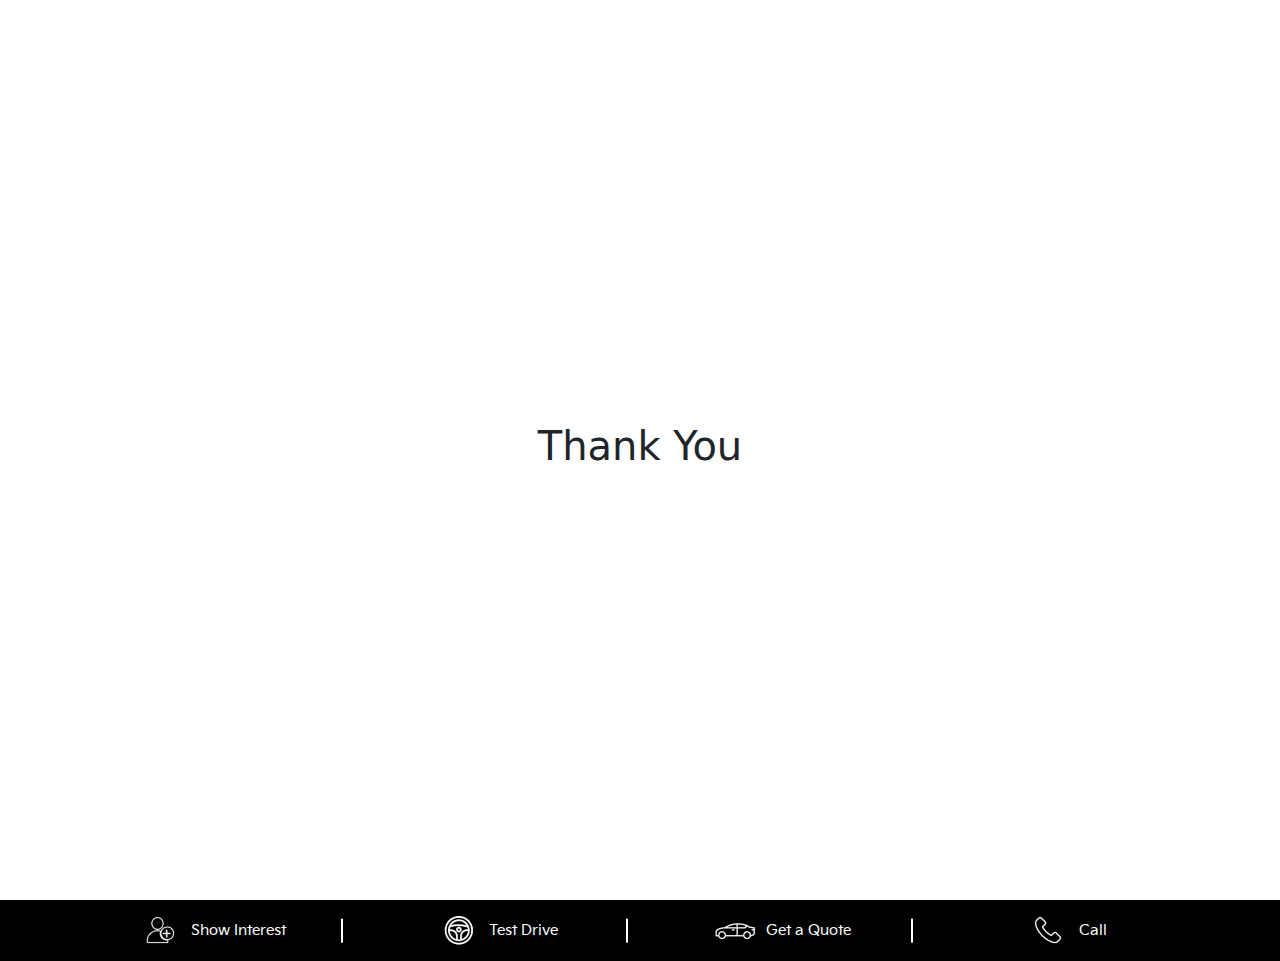
==== thank-you.html @ 3e10b6ca "first" ====
<!doctype html>
<html lang="en">

<head>
    <meta charset="utf-8">
    <meta name="viewport" content="width=device-width, initial-scale=1">
    <title>KIA</title>
    <link href="https://cdn.jsdelivr.net/npm/bootstrap@5.3.3/dist/css/bootstrap.min.css" rel="stylesheet"
        integrity="sha384-QWTKZyjpPEjISv5WaRU9OFeRpok6YctnYmDr5pNlyT2bRjXh0JMhjY6hW+ALEwIH" crossorigin="anonymous">
    <link rel="stylesheet" href="https://cdn.jsdelivr.net/npm/swiper@11/swiper-bundle.min.css" />
    <link rel="stylesheet" href="assets/css/style.css">
    <link rel="stylesheet" href="assets/css/responsive.css">
</head>

<body>

    <div class="header">
        <nav class="navbar navbar-expand-lg">
            <div class="container">
                <a class="navbar-brand" href="#">
                    <img src="assets/images/logo.png" alt="">
                </a>
                <button class="navbar-toggler" type="button" data-bs-toggle="collapse"
                    data-bs-target="#navbarSupportedContent" aria-controls="navbarSupportedContent"
                    aria-expanded="false" aria-label="Toggle navigation">
                    <span class="navbar-toggler-icon"></span>
                </button>
                <div class="collapse navbar-collapse" id="navbarSupportedContent">
                    <ul class="navbar-nav me-auto mb-2 mb-lg-0">

                    </ul>
                    <form class="d-flex" role="search">
                        <a class="book-btn" data-bs-toggle="modal" data-bs-target="#exampleModal">Book Your Test Drive</a>
                    </form>
                </div>
            </div>
        </nav>


 

    </div>


    <div class="thank-you">
        <h1>Thank You</h1>
    </div>


    <footer>
        <div class="container">
            <div class="row">
                <div class="col-lg-3 col-6">
                    <div class="box">
                        <a href="">
                            <img src="assets/images/footer1.png" alt="">
                            <p> Show Interest</p>
                        </a>
                    </div>
                </div>

                <div class="col-lg-3 col-6">
                    <div class="box">
                        <a href="">
                            <img src="assets/images/footer2.png" alt="">
                            <p> Test Drive</p>
                        </a>
                    </div>
                </div>

                <div class="col-lg-3 col-6">
                    <div class="box">
                        <a href="">
                            <img src="assets/images/footer3.png" alt="">
                            <p> Get a Quote</p>
                        </a>
                    </div>
                </div>

                <div class="col-lg-3 col-6">
                    <div class="box last">
                        <a href="">
                            <img src="assets/images/footer4.png" alt="">
                            <p> Call</p>
                        </a>
                    </div>
                </div>
            </div>
        </div>
    </footer>

    <!-- popup -->

    <!-- Modal -->
<div class="modal fade" id="exampleModal" tabindex="-1" aria-labelledby="exampleModalLabel" aria-hidden="true">
    <div class="modal-dialog modal-dialog-centered">
      <div class="modal-content">
        <div class="modal-header">
       
          <button type="button" class="btn-close" data-bs-dismiss="modal" aria-label="Close"></button>
        </div>
        <div class="modal-body">
        
<!-- form -->
          Lorem ipsum dolor sit amet, consectetur adipisicing elit. Similique delectus, a ipsam suscipit aut eveniet illo consequuntur, nostrum voluptas exercitationem velit autem, nobis fuga quos perferendis? Laboriosam est modi voluptate.

        </div>
        <div class="modal-footer">
          <button type="button" class="btn btn-secondary" data-bs-dismiss="modal">Close</button>
          <button type="button" class="btn btn-primary">Save changes</button>
        </div>
      </div>
    </div>
  </div>

    <script src="https://cdn.jsdelivr.net/npm/bootstrap@5.3.3/dist/js/bootstrap.bundle.min.js"
        integrity="sha384-YvpcrYf0tY3lHB60NNkmXc5s9fDVZLESaAA55NDzOxhy9GkcIdslK1eN7N6jIeHz"
        crossorigin="anonymous"></script>
    <script src="https://cdn.jsdelivr.net/npm/swiper@11/swiper-bundle.min.js"></script>
    <script src="assets/js/script.js"></script>
</body>

</html>
---- assets/css/style.css ----
@font-face {
    font-family: "Kia-regular";
    src: url('../font/TTF/KiaSignatureFixRegular.ttf')
}

@font-face {
    font-family: 'kia-light';
    src: url('../font/TTF/KiaSignatureFixLight.ttf')
}

@font-face {
    font-family: 'kia-bold';
    src: url('../font/TTF/KiaSignatureFixBold.ttf')
}




* {
    padding: 0;
    margin: 0;
    box-sizing: border-box;
}

:root {
    --color-black-solid: #000000;
    --Color-Kia-Black: #000000;
    --Color-Kia-Alto: #D9D9D9;
    --color-grey-85: #D9D9D9;
    --color-white-solid: #FFFFFF;
    --Color-Kia-White: #FFFFFF;
    --Color-Kia-Cod-Gray: #111111;



    --font-weight-600: 600;
    --font-weight-400: 400;

    --line-height-21: 21px;
    --line-height-48: 48px;
    --letter-spacing-0_16: 16;

    --stroke-weight-1: 1;

    --font-size-14: 14px;
    --font-size-16: 16px;
    --font-size-26: 26px;
    --font-size-32: 32px;

}

.header {
    position: relative;
}

.header nav {
    position: absolute;
    width: 100%;
    top: 18px;
    z-index: 11;
    mix-blend-mode: difference;
}

.header nav .container {
    background-color: var(--Color-Kia-Alto);
    padding: 16px;
}

.header nav .navbar-toggler{
    padding: 0;
    border: 0;
}

.header nav .navbar-toggler img{
    max-width: 38px;
}

.header nav .navbar-toggler:focus{
    border: none;
    box-shadow: none;
    outline: none;
}

.header nav .book-btn {
    background-color: var(--color-black-solid);
    text-decoration: none;
    padding: 16px 27px;

    color: var(--Color-Kia-Alto, var(--color-grey-85, #D9D9D9));
    text-align: center;
    text-shadow: 0px 1px 20px rgba(0, 0, 0, 0.10);
    font-family: 'kia-regular';
    font-size: var(--font-size-14, 14px);
    font-style: normal;
    font-weight: var(--font-weight-600, 600);
    line-height: var(--line-height-21, 21px);
}

.header .content {
    position: absolute;
    top: 50%;
    left: 50%;
    transform: translate(-50%, -50%);
    text-align: center;
}

.header .content h4 {
    color: #FFF;
    text-align: center;
    font-family: 'kia-light';
    font-size: 15px;
    font-style: normal;
    font-weight: 300;
    line-height: 36px;
    margin: 0 0 40px 0;
    letter-spacing: 6px;
}

.header .content a {
    color: #FFF;
    font-family: 'kia-light';
    font-size: var(--font-size-16, 16px);
    font-style: normal;
    font-weight: 300;
    line-height: 36px;
    text-decoration: none;
    border: 1px solid #fff;
    padding: 10px;
    margin: 20px 0 0 0;
}

.header .content a:hover {
    color: #000000;
    background-color: #fff;
}

.header{
    overflow: hidden;
}

section{
    overflow: hidden;
}

/* show intrest */

.show-intrest {
    margin: 60px 0 0 0;
}

.show-intrest .heading-box h2 {
    color: var(--Color-Kia-Black, var(--color-black-solid, #000));
    font-family: 'kia-bold';
    font-size: var(--font-size-32, 32px);
    font-style: normal;
    font-weight: var(--font-weight-600, 600);
    line-height: var(--line-height-48, 48px);
    /* 150% */
    letter-spacing: var(--letter-spacing-0_16, 0.16px);
}

.show-intrest form .input-wrap input {
    border: 0;
    border-bottom: 1px solid rgba(0, 0, 0, 0.20);
    padding: 12px 0 24px 0;
    width: 100%;

}



.show-intrest form .input-wrap input::placeholder {
    color: var(--color-kia-black-60, var(--color-black-60, rgba(0, 0, 0, 0.60)));
    font-family: "Kia-regular";
    font-size: var(--font-size-14, 14px);
    font-style: normal;
    font-weight: var(--font-weight-400, 400);
    line-height: var(--line-height-21, 21px);
    letter-spacing: var(--letter-spacing-0_16, 0.16px);
}

.show-intrest form .input-wrap input:focus {
    outline: none;
    box-shadow: none;
    border: none;
    border-bottom: 1px solid rgba(0, 0, 0, 0.20);
}

.show-intrest form .input-wrap {
    display: flex;
    align-items: baseline;
    justify-content: space-between;
    margin: 0 0 46px 0;
}

.show-intrest form .input-wrap button {
    padding: 8px 28px;
    background: #05141F;

    color: var(--Color-Kia-White, var(--color-white-solid, #FFF));
    text-align: center;

    font-family: "Kia-bold";
    font-size: var(--font-size-14, 14px);
    font-style: normal;
    font-weight: var(--font-weight-600, 600);
    line-height: var(--line-height-21, 21px);
    /* 150% */
    letter-spacing: var(--letter-spacing-0_07, 0.07px);
    border: none;
    white-space: nowrap;
}

.show-intrest form .input-wrap.drop {
    display: block;
}

.show-intrest form .input-wrap.drop p {
    color: var(--color-kia-black-60, var(--color-black-60, rgba(0, 0, 0, 0.60)));
    font-family: "Kia-regular";
    font-size: var(--font-size-14, 14px);
    font-style: normal;
    font-weight: var(--font-weight-400, 400);
    line-height: var(--line-height-21, 21px);
    letter-spacing: var(--letter-spacing-0_16, 0.16px);
}

.show-intrest form .input-wrap.drop select {
    border: 0;
    border-bottom: 1px solid rgba(0, 0, 0, 0.20);
    padding: 12px 0 24px 0;
    width: 100%;

    color: var(--color-kia-black-60, var(--color-black-60, rgba(0, 0, 0, 0.60)));
    font-family: "Kia-regular";
    font-size: var(--font-size-14, 14px);
    font-style: normal;
    font-weight: var(--font-weight-400, 400);
    line-height: var(--line-height-21, 21px);
    letter-spacing: var(--letter-spacing-0_16, 0.16px);
}

.show-intrest form .input-wrap.drop select option{
    padding: 20px;
    color: #05141F;
}

.show-intrest form .input-wrap.drop select option:hover{
    background-color: red;
}





.show-intrest form .input-wrap.selection {
    display: flex;
    align-items: baseline;
    justify-content: start;
    margin: 0 0 16px 0;
}

.show-intrest form p{
    color: var(--color-kia-black-60, var(--color-black-60, rgba(0, 0, 0, 0.60)));
    font-family: "Kia-regular";
    font-size: var(--font-size-14, 14px);
    font-style: normal;
    font-weight: var(--font-weight-400, 400);
    line-height: var(--line-height-21, 21px);
    letter-spacing: var(--letter-spacing-0_16, 0.16px);
    margin: 0;
    padding: 0 0 24px 0;
}

.show-intrest form .input-wrap.selection label{
    color: var(--color-kia-black-60, var(--color-black-60, rgba(0, 0, 0, 0.60)));
    font-family: "Kia-regular";
    font-size: var(--font-size-14, 14px);
    font-style: normal;
    font-weight: var(--font-weight-400, 400);
    line-height: var(--line-height-21, 21px);
    letter-spacing: var(--letter-spacing-0_16, 0.16px);
}


.show-intrest form .selection-wrap{
    margin: 0 0 20px 0;
}


.show-intrest form .input-wrap.selection input{
    width: auto;
}

.show-intrest form .submit-btn {
    padding: 20px 50px;
    background: #05141F;

    color: var(--Color-Kia-White, var(--color-white-solid, #FFF));
    text-align: center;

    font-family: "Kia-bold";
    font-size: var(--font-size-14, 14px);
    font-style: normal;
    font-weight: var(--font-weight-600, 600);
    line-height: var(--line-height-21, 21px);
    /* 150% */
    letter-spacing: var(--letter-spacing-0_07, 0.07px);
    border: none;
    white-space: nowrap;
}

.show-intrest form .terms {
    margin: 20px 0;
    display: flex;
    align-items: center;
}



.show-intrest form .terms p,
.show-intrest form .terms a {
    color: var(--Color-Kia-Cod-Gray, var(--color-grey-7, #111));
    font-family: "Kia-regular";
    font-size: var(--font-size-15, 15px);
    font-style: normal;
    font-weight: var(--font-weight-400, 400);
    line-height: var(--line-height-22_5, 22.5px);
    /* 150% */
    letter-spacing: var(--letter-spacing-0_16, 0.16px);
    text-decoration-style: solid;
    text-decoration-skip-ink: auto;
    text-decoration-thickness: auto;
    text-underline-offset: auto;
    text-underline-position: from-font;
    margin: 0;
    padding: 0 0 0 5px;
}

.show-intrest form input {
    margin: 0 10px 0 0;
}

/* counter section */


.counter-section {
    margin: 60px 0 0 0;
}

.counter-section .left {
    position: relative;
}

.counter-section .left img {
    object-fit: cover;
    position: relative;
    opacity: 1;
    transition: opacity 0.3s ease-in-out;
    max-width: 60%;
    height: auto;
}

.counter-section .left img.hide {
    opacity: 0;
    /* Corrected selector */
}


.counter-section .right {
    display: flex;
    flex-direction: column;
    gap: 90px;
}

.counter-section .right .box h2 {
    color: var(--color-black-solid, #000);
    font-family: "Kia-regular";
    font-size: 36px;
    font-style: normal;
    font-weight: 400;
}

.counter-section .right .box p {
    color: var(--color-black-solid, #000);
    font-family: 'kia-light';
    font-size: 18px;
    font-style: normal;
    font-weight: 300;
    line-height: normal;
    margin: 0;
}

/* emi section */


.emi-section {
    margin: 100px 0 0 0;
}

.emi-section .content-box {
    margin: 0px 150px 0 150px;
}

.emi-section .box {
    display: flex;
    flex-direction: column;
    align-items: center;
    padding: 40px 16px;
    gap: 10px;
}

.emi-section .box.blue {
    background-color: #05141F;
}

.emi-section .box.blue h6 {
    color: var(--Color-Kia-White, var(--color-white-solid, #FFF));
    text-align: center;
    font-family: "Kia-bold";
    font-size: var(--font-size-16, 16px);
    font-style: normal;
    font-weight: var(--font-weight-600, 600);
    line-height: var(--line-height-24, 24px);
    letter-spacing: var(--letter-spacing-0_16, 0.16px);
    margin: 0;
}

.emi-section .box.blue p {
    color: var(--Color-Kia-White, var(--color-white-solid, #FFF));
    text-align: center;
    font-family: "Kia-regular";
    font-size: var(--font-size-13, 13px);
    font-style: normal;
    font-weight: var(--font-weight-400, 400);
    line-height: var(--line-height-19_5, 19.5px);
    letter-spacing: var(--letter-spacing-0_16, 0.16px);
    margin: 0;
}

.emi-section .box.white h6 {
    color: var(--Color-Kia-Black, var(--color-black-solid, #000));
    text-align: center;
    font-family: "Kia-bold";
    font-size: var(--font-size-16, 16px);
    font-style: normal;
    font-weight: var(--font-weight-600, 600);
    line-height: var(--line-height-24, 24px);
    letter-spacing: var(--letter-spacing-0_16, 0.16px);
}

.emi-section .box.white a {
    color: #000;
    font-family: 'kia-light';
    font-size: var(--font-size-16, 16px);
    font-style: normal;
    font-weight: 300;
    line-height: 36px;
    text-decoration: none;
    border: 1px solid #000;
    padding: 10px 25px;
    margin: 20px 0 0 0;
}

.emi-section .box.white a:hover {
    background-color: #000;
    color: #fff;
}

.emi-section .box.white p {
    color: var(--Color-Kia-Black, var(--color-black-solid, #000));
    text-align: center;
    font-family: "Kia-regular";

    font-size: var(--font-size-13, 13px);
    font-style: normal;
    font-weight: var(--font-weight-400, 400);
    line-height: var(--line-height-19_5, 19.5px);
    letter-spacing: var(--letter-spacing-0_16, 0.16px);
    margin: 0;
}

.emi-section .box.white h4 {
    color: var(--Color-Kia-Black, var(--color-black-solid, #000));
    text-align: center;
    font-family: "Kia-regular";
    font-size: var(--font-size-16, 16px);
    font-style: normal;
    font-weight: var(--font-weight-400, 400);
    line-height: var(--line-height-24, 24px);
    letter-spacing: var(--letter-spacing-0_16, 0.16px);
    margin: 0;
}

.emi-section .box.box.white {
    padding: 0;
}

/* key-to-happiness */

.key-to-happiness {
    margin: 100px 0 0 0;
}

.key-to-happiness .heading-box h2 {
    color: var(--color-black-solid, #000);
    text-align: center;
    font-family: "Kia-bold";
    font-size: var(--font-size-32, 32px);
    font-style: normal;
    font-weight: var(--font-weight-600, 600);
    line-height: var(--line-height-48, 48px);
    letter-spacing: var(--letter-spacing-0_16, 0.16px);
}

.key-to-happiness .content-box {
    margin: 25px 0 0 0;
}

/* review */

.review-section {
    margin: 100px 0 0 0;
}

.review-section h3 {
    color: #000000;
    text-align: center;
    font-family: 'kia-bold';
    font-size: 18px;
    font-style: normal;
    font-weight: 300;
}

.review-section .box {
    padding: 30px;

    height: 100%;
    border: 1px solid #000;

}

.review-section .swiper-slide {
    height: auto;
}

.review-section h4 {
    color: #000000;
    text-align: center;
    font-family: 'kia-regular';
    font-size: 18px;
    font-style: normal;
    font-weight: 300;
    margin: 30px 0 20px 0;
}

.review-section a {
    margin: 30px 0 0 0;

    color: rgba(60, 60, 67, 0.50);
    text-align: center;
    font-family: 'kia-light';
    font-size: 16px;
    font-style: normal;
    font-weight: 400;
    line-height: 140%;
    /* 19.6px */
}



/* about */

.about {
    background: var(--color-black-solid, #000);
    margin: 100px 0 0 0;
    padding: 107px 80px;
}

.about .heading-box {
    margin: 0 0 50px 0;
}

.about .heading-box h2 {
    color: var(--color-white-solid, #FFF);
    text-align: center;
    font-family: "Kia-regular";
    font-size: var(--opacity-50, 50px);
    font-style: normal;
    font-weight: 400;
    line-height: 92px;
    /* 143.75% */
}


.card {
    border: none;
}

.card-img,
.card-img-top {
    border-top-left-radius: 0;
    border-top-right-radius: 0;
}


.about .content-box h5 {
    color: #959191;
    font-family: "Kia-bold";
    font-size: var(--font-size-16, 16px);
    font-style: normal;
    font-weight: var(--font-weight-600, 600);
    line-height: var(--line-height-64, 64px);
    /* 400% */
    letter-spacing: var(--letter-spacing-2_4, 2.4px);
    text-transform: uppercase;
}

.about .content-box h3 {
    color: var(--Color-Kia-Alto, var(--color-grey-85, #D9D9D9));
    font-family: "Kia-bold";
    font-size: var(--line-height-30, 30px);
    font-style: normal;
    font-weight: var(--font-weight-600, 600);
    line-height: var(--line-height-37_5, 37.5px);
    /* 125% */
    letter-spacing: var(--letter-spacing--0_6, -0.6px);
}

.about .content-box p {
    color: var(--Color-Kia-Alto, var(--color-grey-85, #D9D9D9));
    font-family: "Kia-regular";
    font-size: var(--font-size-16, 16px);
    font-style: normal;
    font-weight: var(--font-weight-400, 400);
    line-height: var(--line-height-24, 24px);
    /* 150% */
    letter-spacing: var(--letter-spacing-0_16, 0.16px);
    width: 74%;
}

.book-now-section{
    padding: 100px 0 100px 0;
}

.book-now-section .box {
    display: flex;
    align-items: center;
    justify-content: center;
    flex-direction: column;
    height: 100%;
}

.book-now-section .box h4 {
    color: #000;
    text-align: center;
    font-family: "Kia-bold";
    font-size: var(--font-size-16, 16px);
    font-style: normal;
    font-weight: var(--font-weight-600, 600);
    line-height: var(--line-height-24, 24px);
    letter-spacing: var(--letter-spacing-0_16, 0.16px);
}


.book-now-section .box p {
    color: #000;
    text-align: center;
    font-family: "Kia-regular";
    font-size: var(--font-size-13, 13px);
    font-style: normal;
    font-weight: var(--font-weight-400, 400);
    line-height: var(--line-height-19_5, 19.5px);
    letter-spacing: var(--letter-spacing-0_16, 0.16px);
}

.faq {
    background: #EFF1F2;
    padding: 0 0 64px 0;
}

.faq .heading-box {
    padding: 120px 0 40px 0;
}

.faq .heading-box h2 {
    color: #000;
    font-family: "Kia-bold";
    font-size: var(--opacity-50, 50px);
    font-style: normal;
    font-weight: var(--font-weight-600, 600);
    line-height: var(--line-height-55, 55px);
    /* 110% */
    letter-spacing: var(--letter-spacing--1, -1px);
}

.faq .accordion-item {
    background: transparent;
}


.faq .accordion-button {
    background: transparent;
    padding: 30px 0;


    color: #000;

    font-family: "Kia-bold";
    font-size: var(--font-size-16, 16px);
    font-style: normal;
    font-weight: var(--font-weight-600, 600);
    line-height: var(--line-height-24, 24px);
    /* 150% */
    letter-spacing: var(--letter-spacing-0_16, 0.16px);
}

.faq .accordion-button:focus {
    box-shadow: none;
    border: none;
    outline: none;

}

footer {
    background-color: #000000;
    padding: 10px 0;
}

footer .box {
    position: relative;
}

footer .box::after {
    content: '';
    background-color: #fff;
    position: absolute;
    right: 0;
    width: 2px;
    height: 60%;
    top: 50%;
    transform: translate(0, -50%);
}

footer .box.last::after {
    background-color: rgba(0, 0, 0, 0);
}



footer .box a {
    display: flex;
    align-items: center;
    justify-content: center;
    gap: 10px;
    text-decoration: none;
    margin: 0;
}

footer .box a p {
    margin: 0;
    color: var(--Color-Kia-White, var(--color-white-solid, #FFF));
    text-align: center;
    text-shadow: 0px 1px 20px rgba(0, 0, 0, 0.10);
    font-family: "Kia-regular";
    font-size: var(--font-size-15, 15px);
    font-style: normal;
    font-weight: var(--font-weight-400, 400);
    line-height: var(--line-height-30, 30px);
    /* 200% */
    letter-spacing: var(--letter-spacing-0_16, 0.16px);
}

.feature-section {
    margin: 100px 0 0 0;
    background-image: url('../images/feature-bg.jpg');
    background-position: center;
    background-repeat: no-repeat;
    background-size: cover;
    padding: 60px 0;
}

.feature-section .heading-box {
    text-align: center;
}

.feature-section .heading-box h2 {
    color: var(--Color-Kia-White, var(--color-white-solid, #FFF));
    font-style: normal;
    font-family: "Kia-bold";
    font-size: var(--opacity-50, 50px);

}

.feature-section .content-box {
    margin: 60px 0 0 0;
}

.feature-section .content-box .nav {
    justify-content: center;
    gap: 20px;
}


.feature-section .main-wrap .heading {
    text-align: center;
}

.border-btn{
    color: #FFF;
    font-family: 'kia-light';
    font-size: var(--font-size-26, 26px);
    font-style: normal;
    font-weight: 300;
    line-height: 36px;
    text-decoration: none;
    border: 1px solid #fff;
    padding: 10px;
    margin: 20px 0 0 0;
}

.border-btn:hover{
    background-color: #fff;
    color: #000;
}
.feature-section .main-wrap .heading .btn-wrap{
    margin: 30px 0 0 0;
}
.feature-section .main-wrap .heading a {
    color: #FFF;
    font-family: 'kia-light';
    font-size: var(--font-size-26, 26px);
    font-style: normal;
    font-weight: 300;
    line-height: 36px;
    text-decoration: none;
    border: 1px solid #fff;
    padding: 10px;
}

.feature-section .main-wrap .heading a:hover {
    background-color: #fff;
    color: #000;
}

.feature-section .main-wrap .heading h3 {
    color: var(--Color-Kia-White, var(--color-white-solid, #FFF));
    font-family: "Kia-bold";
    font-size: 32px;
    font-style: normal;
    font-weight: var(--font-weight-600, 600);
    line-height: var(--line-height-55, 55px);
    /* 110% */
    letter-spacing: var(--letter-spacing--1, -1px);
    margin: 0 0 30px 0;
}


.feature-section .main-wrap .heading h6{
    color: #FFF;
    font-family: 'kia-bold';
    font-size: var(--font-size-26, 26px);
    font-style: normal;
    font-weight: 300;
    line-height: 36px;
    text-decoration: none;
}

.feature-section .main-wrap .heading h5 {
    color: var(--Color-Kia-White, var(--color-white-solid, #FFF));
    text-align: center;
    text-shadow: 0px 1px 20px rgba(0, 0, 0, 0.10);
    font-family: "Kia-regular";
    font-size: 24px;
    font-style: normal;
    font-weight: var(--font-weight-400, 400);
    line-height: var(--line-height-30, 30px);
    /* 200% */
    letter-spacing: var(--letter-spacing-0_16, 0.16px);
}

.feature-section .main-wrap .heading h5 span{
    font-family: 'kia-bold';
    font-family: 'kia-bold';
    background: #00000070;
    padding: 10px 15px;
    margin: 0 0 0 10px;

}

.feature-section .main-wrap .heading p {
    color: var(--Color-Kia-White, var(--color-white-solid, #FFF));
    text-align: center;
    text-shadow: 0px 1px 20px rgba(0, 0, 0, 0.10);
    font-family: "Kia-regular";
    font-size: 18px;
    font-style: normal;
    font-weight: var(--font-weight-400, 400);
    line-height: var(--line-height-30, 30px);
    /* 200% */
    letter-spacing: var(--letter-spacing-0_16, 0.16px);
    margin: 30px 0 0 0;
}


.feature-section .nav-pills .nav-link.active {
    background-color: #fff !important;
    color: #000000;
    padding: 10px 20px;
}


.feature-section .nav-link {
    background-color: #000000;
    padding: 10px 20px;
    color: #fff;
}

.feature-section .main-wrap .img-box {
    text-align: center;
}

.feature-section .main-wrap {
    margin: 40px 0 0 0;
}

.feature-section .swiper-slide {
    height: auto;
}

.feature-section .swiper {
    width: 100%;
    height: 100%;
}

.feature-section .swiper-slide {
    text-align: center;
    font-size: 18px;
    background: #fff;
    /*display: flex;*/
    justify-content: center;
    align-items: center;
}

.feature-section .swiper-slide img {
    display: block;
    width: 100%;
    height: 100%;
    object-fit: cover;
}


/* vivek */

.feature-section .button-wrap .custom-next {
    background-color: rgb(0, 0, 0);
    position: absolute;
    right: -23px;
    top: 50%;
    z-index: 111;
    padding: 9px;
    border: 1px solid #fff;
}

.feature-section .button-wrap .custom-prev {
    background-color: rgb(0, 0, 0);
    position: absolute;
    left: -23px;
    top: 50%;
    z-index: 111;
    padding: 9px;
    border: 1px solid #fff;
}

.feature-section .button-wrap img {
    max-width: 40px;
}

.feature-section .slider-wrap {
    position: relative;
}

.feature-section .swiper {
    position: static;
}

.feature-section .slider-wrap h3 {
    text-align: center;

    color: var(--Color-Kia-White, var(--color-white-solid, #FFF));
    text-align: center;
    text-shadow: 0px 1px 20px rgba(0, 0, 0, 0.10);
    font-family: "Kia-bold";
    font-size: 36px;
    font-style: normal;
    font-weight: var(--font-weight-400, 400);
    line-height: var(--line-height-30, 30px);
    /* 200% */
    letter-spacing: var(--letter-spacing-0_16, 0.16px);
}

.thank-you {
    height: 100vh;
    display: flex;
    align-items: center;
    justify-content: center;
}

.cta-button {
    position: fixed;
    bottom: 50%;
    right: 0px;
    background-color: transparent;
    color: white;
    border: none;
    border-radius: 50px;
    padding: 0px;
    font-size: 16px;
    cursor: pointer;
    box-shadow: 0 4px 6px rgba(0, 0, 0, 0.1);
    transition: background-color 0.3s ease;
    mix-blend-mode: difference;
}




.custom-next {
    background-color: rgb(255, 255, 255, .5);
    position: absolute;
    right: -2px;
    top: 30%;
    z-index: 111;
    padding: 3px;


}


.custom-prev {
    background-color: rgb(255, 255, 255, .5);
    position: absolute;
    left: -2px;
    top: 30%;
    z-index: 111;
    padding: 3px;

}

.slider-wrap.box {
    text-align: center;
    font-size: 18px;
    background: #fff;
    /*display: flex;*/
    justify-content: center;
    align-items: center;
}

.heading-box {
    color: var(--color-black-solid, #000);
    text-align: center;
    font-family: "Kia-bold";
    font-size: var(--font-size-32, 32px);
    font-style: normal;
    font-weight: var(--font-weight-600, 600);
    line-height: var(--line-height-48, 48px);
    letter-spacing: var(--letter-spacing-0_16, 0.16px);
    margin-bottom: 64px;
    margin-top: 64px;
}



.copy-right {
    padding: 30px 0;
    text-align: center;

}

.copy-right p{
    text-decoration: none;
    color: #dbdbdb;
}

a {
    text-decoration: none;
    color: #7f8285;
    font-size: large;
}

legend {
    color: var(--color-black-solid, #000);
    font-family: kia-light;
    font-size: 16px;
    font-style: normal;
    font-weight: 300;
    line-height: 2;

}

.btn2 a {
    background-color: #000000;
    color: #ffffff;
    border: 1px solid #fff;
    ;
    padding: 30px 60px;
    margin-top: 100px;
}


.content {
    padding: 20px;
    text-align: center;
}

.cta h2{
    color: var(--Color-Kia-Black, var(--color-black-solid, #000));
    font-family: 'kia-bold';
    font-size: var(--font-size-32, 32px);
    font-style: normal;
    font-weight: var(--font-weight-600, 600);
    line-height: var(--line-height-48, 48px);
    letter-spacing: var(--letter-spacing-0_16, 0.16px);
    text-align: center;
    margin: 0 0 40px 0;
}

.cta .heading-box{
    text-align: center;
}

.cta .content-box{
    margin: 0 0 50px 0;
    text-align: center;
}

.cta .content-box a{
    color: #fff;
    font-family: 'kia-light';
    font-size: var(--font-size-16, 16px);
    font-style: normal;
    font-weight: 300;
    line-height: 36px;
    text-decoration: none;
    padding: 16px 35px;
    margin: 20px 0 0 0;
    background: #000;
}

/* 16/01/25 */

.enquire-popup{
    background-color: rgba(0, 0, 0, 0.262);
}

.enquire-popup .modal-body{
    padding: 30px; 
    border-radius: 0;
}

.modal-content {
    border: 1px solid #000;
    border-radius: 0;
}

.enquire-popup .modal-body h1{
    color: var(--Color-Kia-Black, var(--color-black-solid, #000));
    font-family: 'kia-bold';
    font-size: var(--font-size-32, 32px);
    font-style: normal;
    font-weight: var(--font-weight-600, 600);
    line-height: var(--line-height-48, 48px);
    letter-spacing: var(--letter-spacing-0_16, 0.16px);
    text-align: center;
    margin: 0 0 40px 0;
}

.enquire-popup .modal-body input{
    width: 100%;
    padding: 10px;
    border: none;
    border-bottom: 1px solid rgba(0, 0, 0, 0.20);
    margin: 0 0 20px 0;
}

.enquire-popup .modal-body select{
    border: 0;
    border-bottom: 1px solid rgba(0, 0, 0, 0.20);
    padding: 12px 0 24px 0;
    width: 100%;
    color: var(--color-kia-black-60, var(--color-black-60, rgba(0, 0, 0, 0.60)));
    font-family: "Kia-regular";
    font-size: var(--font-size-14, 14px);
    font-style: normal;
    font-weight: var(--font-weight-400, 400);
    line-height: var(--line-height-21, 21px);
    letter-spacing: var(--letter-spacing-0_16, 0.16px);
}

.enquire-popup .modal-body textarea{
    width: 100%;
    padding: 10px;
    border: none;
    border-bottom: 1px solid rgba(0, 0, 0, 0.20);
    margin: 20px 0 20px 0;
}

.enquire-popup .modal-body input:focus{
    border: none;
    box-shadow: none;
    outline: none;
    border-bottom: 1px solid rgba(0, 0, 0, 0.20);
}

.enquire-popup .modal-body select:focus{
    border: none;
    box-shadow: none;
    outline: none;
    border-bottom: 1px solid rgba(0, 0, 0, 0.20);
}




.enquire-popup .modal-body .button-wrap{
    width: 100%;
    display: flex;
    justify-content: center;
    align-items: center;
    gap: 20px;
}

.enquire-popup .modal-body .button-wrap .close-btn{
    border: 1px solid  #05141F;
    padding: 8px 25px;
    color: #05141F;
    font-family: "Kia-regular";
    background-color: #fff;
}


.enquire-popup .modal-body .button-wrap .submit-btn{
    border: 1px solid  #05141F;
    padding: 8px 25px;
    background-color: #05141F;
    color: #fff;
    font-family: "Kia-regular";
}

#privacy h6{
    font-family: "Kia-bold";
    font-size: 24px;

}

#privacy p{
    font-family: "Kia-regular";
    font-size: 14px;
}

.social-media{
    position: fixed;
    right: 20px;
    bottom: 20px;
    display: flex;
    flex-direction: column;
}

.social-media img{
    max-width: 50px;
}
---- assets/css/responsive.css ----
@media screen and (min-width: 992px) {
    .header .book-btn.responsive{
        display: none;
    } 
}

@media screen and (max-width: 999px) {
    .header video {
        height: 100vh;
        object-fit: cover;
    }
    .header nav {
        position: absolute;
        width: 90%;
        top: 10px;
        left: 50%;
        transform: translate(-50%, 0);
        z-index: 11;
    }

    .header nav .navbar-brand img {
        max-width: 120px;
    }

    .header nav .container {
        background-color: var(--Color-Kia-Alto);
        padding: 7px;
    }

    .header .content {
        width: 100%;
    }

    .counter-section .left img {
        position: static;
        max-width: 100%;
        width: 100%;
    }

    .counter-section .right .box h2 {
        color: var(--color-black-solid, #000);
        font-family: "Kia-regular";
        font-size: 32px;
        font-style: normal;
        font-weight: 400;
    }

    .counter-section .right {
        display: grid;
        grid-template-columns: repeat(2, 1fr); /* Creates 2 columns of equal width */
        gap: 49px; /* Adds spacing between the boxes */
        justify-content: center;
        align-items: center;
        text-align: center;
    }

    .counter-section .right .box p {
        color: var(--color-black-solid, #000);
        font-family: 'kia-light';
        font-size: 14px;
        font-style: normal;
        font-weight: 300;
        line-height: normal;
        margin: 0;
    }

    .emi-section .content-box {
        margin: 0px 50px 0 50px;
    }

    .review-section .content-wrap {
        margin: 0px 15px;
    }

    .about {
        background: var(--color-black-solid, #000);
        margin: 50px 0 0 0;
        padding: 40px 20px;
    }

    .about .heading-box {
        margin: 0;
    }

    .about .content-box p {
        color: var(--Color-Kia-Alto, var(--color-grey-85, #D9D9D9));
        font-family: "Kia-regular";
        font-size: var(--font-size-16, 16px);
        font-style: normal;
        font-weight: var(--font-weight-400, 400);
        line-height: var(--line-height-24, 24px);
        letter-spacing: var(--letter-spacing-0_16, 0.16px);
        width: 100%;
        font-size: 14px;
    }

    .about .heading-box h2 {
        color: var(--color-white-solid, #FFF);
        text-align: center;
        font-family: "Kia-regular";
        font-size: 33px;
        font-style: normal;
        font-weight: 400;
        line-height: 92px;
        font-size: 24px;
    }

    .about .content-box h3 {
        font-size: 24px;
    }

    .about .content-box h5 {
        line-height: normal;
    }

    .book-now-section{
        padding: 40px 20px 0 20px;
    }

    .book-now-section img{
        width: 100%;
    }
  

    .book-now-section .box {
        display: flex;
        align-items: center;
        justify-content: center;
        flex-direction: column;
        padding: 20px 0;
    }

    .faq {
        margin: 40px 0 40px 0;
        padding: 0 20px 40px 20px;
    }

    .faq .heading-box h2 {
        font-size: 26px;

    }

    .faq .accordion-button {
        padding: 14px 0 0 0;
    }

    .faq .heading-box {
        padding: 40px 0 0px 0;
    }

    .counter-section .right .box {
        width: 100%;
        text-align: center;
    }

    .book-now-section{
        padding: 40px 20px 0 20px;
    }

    .book-now-section img{
        width: 100%;
    }
  

    .book-now-section .box {
        display: flex;
        align-items: center;
        justify-content: center;
        flex-direction: column;
        padding: 20px 0;
    }

    .faq {
        margin: 40px 0 40px 0;
        padding: 0 20px 40px 20px;
    }

    .faq .heading-box h2 {
        font-size: 26px;

    }

    .faq .accordion-button {
        padding: 14px 0 0 0;
    }

    .faq .heading-box {
        padding: 40px 0 0px 0;
    }

    .counter-section .right .box {
        width: 100%;
        text-align: center;
    }

    .show-intrest form .input-wrap input {
        padding: 8px 0 12px 0;

    }

    footer .box::after {
        position: static;
    }

    .show-intrest .heading-box h2 {
        font-size: 26px;
    }

    .heading-box {
        margin-bottom: 20px;
        margin-top: 0;
    }

    .show-intrest {
        margin: 40px 0 0 0;
        padding: 0 20px;
    }

    .show-intrest form .input-wrap {
        margin: 0 0 25px 0;
    }

    .show-intrest form .terms {
        margin: 5px 0 30px 0;
        display: flex;
        align-items: center;
    }

    .show-intrest form .terms p,
    .show-intrest form .terms a {
        font-size: 13px;

    }

    .show-intrest form .submit-btn {
        padding: 14px 33px;
    }

    .feature-section {
        margin: 40px 0 0 0;
        padding: 35px 20px;
    }

    .feature-section .heading-box h2 {
        color: var(--Color-Kia-White, var(--color-white-solid, #FFF));
        font-style: normal;
        font-family: "Kia-bold";
        font-size: 28px;
    }

    .feature-section .content-box {
        margin: 10px 0 0 0;
    }

    .feature-section .nav-pills .nav-link.active {
        background-color: #fff !important;
        color: #000000;
        padding: 4px 15px;
    }

    .feature-section .nav-link {
        background-color: #000000;
        padding: 4px 15px;
        color: #fff;
    }

    .feature-section .content-box .nav {
        justify-content: center;
        gap: 5px;
        font-size: 12px;
    }

    .feature-section .main-wrap .heading h3 {
        font-family: "Kia-bold";
        margin: 0 0 5px 0;
    }

    .feature-section .main-wrap {
        margin: 18px 0 0 0;
    }

    .feature-section .main-wrap .heading a {
        color: #FFF;
        font-family: 'kia-light';
        font-size: 15px;
        font-style: normal;
        font-weight: 300;
        line-height: 36px;
        text-decoration: none;
        border: 1px solid #fff;
        padding: 10px;
        margin: 20px 0 0 0;
    }

    .feature-section .main-wrap .heading p {
        margin: 16px 0 0 0;
        font-size: 12px;
    }

    .feature-section .slider-wrap h3 {
        font-size: 28px;
        margin: 30px 0 32px 0;
    }

    .feature-section .swiper-slide {
        font-size: 14px;
    }

    .emi-section {
        margin: 40px 0 0 0;
    }

    .emi-section .box {
        display: flex
    ;
        flex-direction: column;
        align-items: center;
        padding: 24px 8px;
        gap: 10px;
    }

    .emi-section .box.blue h6 {
        font-size: 12px;
    }

    .emi-section .box.white a {
        color: #000;
        font-family: 'kia-light';
        font-size: var(--font-size-16, 16px);
        font-style: normal;
        font-weight: 300;
        line-height: 36px;
        text-decoration: none;
        border: 1px solid #000;
        padding: 14px 33px;
        margin: 10px 0 0 0;
    }

    .key-to-happiness .heading-box h2 {
        color: var(--color-black-solid, #000);
        text-align: center;
        font-family: "Kia-bold";
        font-size: 20px;
        font-style: normal;
        font-weight: var(--font-weight-600, 600);
        line-height: var(--line-height-48, 48px);
        letter-spacing: var(--letter-spacing-0_16, 0.16px);
    }

    .key-to-happiness {
        margin: 40px 20px 0 20px;
    }

    .key-to-happiness .custom-next img,.key-to-happiness .custom-prev img{
        max-width: 25px;
    }

    .feature-section .button-wrap img {
        max-width: 15px;
    }

    .review-section {
        margin: 40px 20px 0 20px;
    }

    .review-section .box {
        padding: 16px;
        height: 100%;
        border: 1px solid #000;
    }

    .review-section h4 {
        color: #000000;
        text-align: center;
        font-family: 'kia-regular';
        font-size: 14px;
        font-style: normal;
        font-weight: 300;
        margin: 20px 0 12px 0;
    }

    .review-section a {
        margin: 30px 0 0 0;
        color: rgba(60, 60, 67, 0.50);
        text-align: center;
        font-family: 'kia-light';
        font-size: 11px;
        font-style: normal;
        font-weight: 400;
        line-height: 140%;
    }

    .cta{
        padding: 0 20px;
    }

    .cta h2{
        margin: 0 0 28px 0;
        font-size: 26px;
        line-height: normal;
    }

    .cta .content-box a {
        color: #fff;
        font-family: 'kia-light';
        font-size: var(--font-size-16, 16px);
        font-style: normal;
        font-weight: 300;
        line-height: 36px;
        text-decoration: none;
        padding: 13px 29px;
        margin: 20px 0 0 0;
        background: #000;
    }

    .copy-right {
        padding: 5px 20px;
        text-align: center;
    }

    .copy-right a,.copy-right p{
        font-size: 14px;
    }

}

@media screen and (max-width: 767px) {
    .header video {
        object-fit: cover;
        max-width: 100%;
        height: 70vh;
    }

    .header nav {
        position: absolute;
        width: 98%;
        top: 10px;
        left: 50%;
        transform: translate(-50%, 0);
        z-index: 11;
    }

    .header nav .navbar-brand img {
        max-width: 120px;
    }

    .header nav .container {
        background-color: var(--Color-Kia-Alto);
        padding: 7px;
    }

    .header .content {
        width: 100%;
    }

    .counter-section .left img {
        position: static;
        max-width: 100%;
    }

    .counter-section .right .box h2 {
        color: var(--color-black-solid, #000);
        font-family: "Kia-regular";
        font-size: 24px;
        font-style: normal;
        font-weight: 400;
    }

    .counter-section .right {
        display: grid;
        grid-template-columns: repeat(2, 1fr); /* Creates 2 columns of equal width */
        gap: 25px; /* Adds spacing between the boxes */
        justify-content: center;
        align-items: center;
        text-align: center;
    }

    .counter-section .right .box p {
        color: var(--color-black-solid, #000);
        font-family: 'kia-light';
        font-size: 14px;
        font-style: normal;
        font-weight: 300;
        line-height: normal;
        margin: 0;
    }

    .emi-section .content-box {
        margin: 0px 50px 0 50px;
    }

    .review-section .content-wrap {
        margin: 0px 15px;
    }

    .about {
        background: var(--color-black-solid, #000);
        margin: 50px 0 0 0;
        padding: 40px 20px;
    }

    .about .content-box p {
        color: var(--Color-Kia-Alto, var(--color-grey-85, #D9D9D9));
        font-family: "Kia-regular";
        font-size: var(--font-size-16, 16px);
        font-style: normal;
        font-weight: var(--font-weight-400, 400);
        line-height: var(--line-height-24, 24px);
        letter-spacing: var(--letter-spacing-0_16, 0.16px);
        width: 100%;
        font-size: 14px;
    }

    .about .heading-box h2 {
        color: var(--color-white-solid, #FFF);
        text-align: center;
        font-family: "Kia-regular";
        font-size: 33px;
        font-style: normal;
        font-weight: 400;
        line-height: 92px;
        font-size: 24px;
    }

    .about .content-box h3 {
        font-size: 24px;
    }

    .about .content-box h5 {
        line-height: normal;
    }

    .book-now-section{
        padding: 40px 20px 0 20px;
    }

    .book-now-section img{
        width: 100%;
    }
  

    .book-now-section .box {
        display: flex;
        align-items: center;
        justify-content: center;
        flex-direction: column;
        padding: 20px 0;
    }

    .faq {
        margin: 40px 0 40px 0;
        padding: 0 20px 40px 20px;
    }

    .faq .heading-box h2 {
        font-size: 26px;

    }

    .faq .accordion-button {
        padding: 14px 0 0 0;
    }

    .faq .heading-box {
        padding: 40px 0 0px 0;
    }

    .counter-section .right .box {
        width: 100%;
        text-align: center;
    }

    .show-intrest form .input-wrap input {
        padding: 8px 0 12px 0;

    }

    footer .box::after {
        position: static;
    }

    .show-intrest .heading-box h2 {
        font-size: 26px;
    }

    .heading-box {
        margin-bottom: 20px;
        margin-top: 0;
    }

    .show-intrest {
        margin: 40px 0 0 0;
        padding: 0 20px;
    }

    .show-intrest form .input-wrap {
        margin: 0 0 25px 0;
    }

    .show-intrest form .terms {
        margin: 5px 0 30px 0;
        display: flex;
        align-items: center;
    }

    .show-intrest form .terms p,
    .show-intrest form .terms a {
        font-size: 13px;

    }

    .show-intrest form .submit-btn {
        padding: 14px 33px;
    }

    .feature-section {
        margin: 40px 0 0 0;
        padding: 35px 20px;
    }

    .feature-section .heading-box h2 {
        color: var(--Color-Kia-White, var(--color-white-solid, #FFF));
        font-style: normal;
        font-family: "Kia-bold";
        font-size: 28px;
    }

    .feature-section .content-box {
        margin: 10px 0 0 0;
    }

    .feature-section .nav-pills .nav-link.active {
        background-color: #fff !important;
        color: #000000;
        padding: 4px 15px;
    }

    .feature-section .nav-link {
        background-color: #000000;
        padding: 4px 15px;
        color: #fff;
    }

    .feature-section .content-box .nav {
        justify-content: center;
        gap: 5px;
        font-size: 12px;
    }

    .feature-section .main-wrap .heading h3 {
        font-family: "Kia-bold";
        margin: 0 0 5px 0;
        font-size: 26px;
    }

    .feature-section .main-wrap {
        margin: 18px 0 0 0;
    }

    .feature-section .main-wrap .heading a {
        color: #FFF;
        font-family: 'kia-light';
        font-size: 15px;
        font-style: normal;
        font-weight: 300;
        line-height: 36px;
        text-decoration: none;
        border: 1px solid #fff;
        padding: 10px;
        margin: 20px 0 0 0;
    }

    .feature-section .main-wrap .heading h5 {
        color: var(--Color-Kia-White, var(--color-white-solid, #FFF));
        text-align: center;
        text-shadow: 0px 1px 20px rgba(0, 0, 0, 0.10);
        font-family: "Kia-regular";
        font-size: 15px;
        font-style: normal;
        font-weight: var(--font-weight-400, 400);
        line-height: var(--line-height-30, 30px);
        letter-spacing: var(--letter-spacing-0_16, 0.16px);
    }

    .feature-section .main-wrap .heading p {
        margin: 16px 0 0 0;
        font-size: 12px;
    }

    .feature-section .slider-wrap h3 {
        font-size: 28px;
        margin: 30px 0 32px 0;
    }

    .feature-section .swiper-slide {
        font-size: 14px;
    }

    .feature-section .main-wrap .heading .btn-wrap {
        margin: 7px 0 40px 0;
    }

    .emi-section {
        margin: 40px 0 0 0;
    }

    .emi-section .box {
        display: flex
    ;
        flex-direction: column;
        align-items: center;
        padding: 24px 8px;
        gap: 10px;
    }

    .emi-section .box.blue h6 {
        font-size: 12px;
    }

    .emi-section .box.white a {
        color: #000;
        font-family: 'kia-light';
        font-size: var(--font-size-16, 16px);
        font-style: normal;
        font-weight: 300;
        line-height: 36px;
        text-decoration: none;
        border: 1px solid #000;
        padding: 14px 33px;
        margin: 10px 0 0 0;
    }

    .key-to-happiness .heading-box h2 {
        color: var(--color-black-solid, #000);
        text-align: center;
        font-family: "Kia-bold";
        font-size: 20px;
        font-style: normal;
        font-weight: var(--font-weight-600, 600);
        line-height: var(--line-height-48, 48px);
        letter-spacing: var(--letter-spacing-0_16, 0.16px);
    }

    .key-to-happiness {
        margin: 40px 20px 0 20px;
    }

    .key-to-happiness .custom-next img,.key-to-happiness .custom-prev img{
        max-width: 25px;
    }

    .feature-section .button-wrap img {
        max-width: 15px;
    }

    .review-section {
        margin: 40px 20px 0 20px;
    }

    .review-section .box {
        padding: 16px;
        height: 100%;
        border: 1px solid #000;
    }

    .review-section h4 {
        color: #000000;
        text-align: center;
        font-family: 'kia-regular';
        font-size: 14px;
        font-style: normal;
        font-weight: 300;
        margin: 20px 0 12px 0;
    }

    .review-section a {
        margin: 30px 0 0 0;
        color: rgba(60, 60, 67, 0.50);
        text-align: center;
        font-family: 'kia-light';
        font-size: 11px;
        font-style: normal;
        font-weight: 400;
        line-height: 140%;
    }

    .cta{
        padding: 0 20px;
    }

    .cta h2{
        margin: 0 0 28px 0;
        font-size: 26px;
        line-height: normal;
    }

    .cta .content-box a {
        color: #fff;
        font-family: 'kia-light';
        font-size: var(--font-size-16, 16px);
        font-style: normal;
        font-weight: 300;
        line-height: 36px;
        text-decoration: none;
        padding: 13px 29px;
        margin: 20px 0 0 0;
        background: #000;
    }

    .copy-right {
        padding: 5px 20px;
        text-align: center;
    }

    .copy-right a,.copy-right p{
        font-size: 14px;
    }


    .header nav .book-btn {
        padding: 9px 12px;
        font-size: 12px;
    }
}
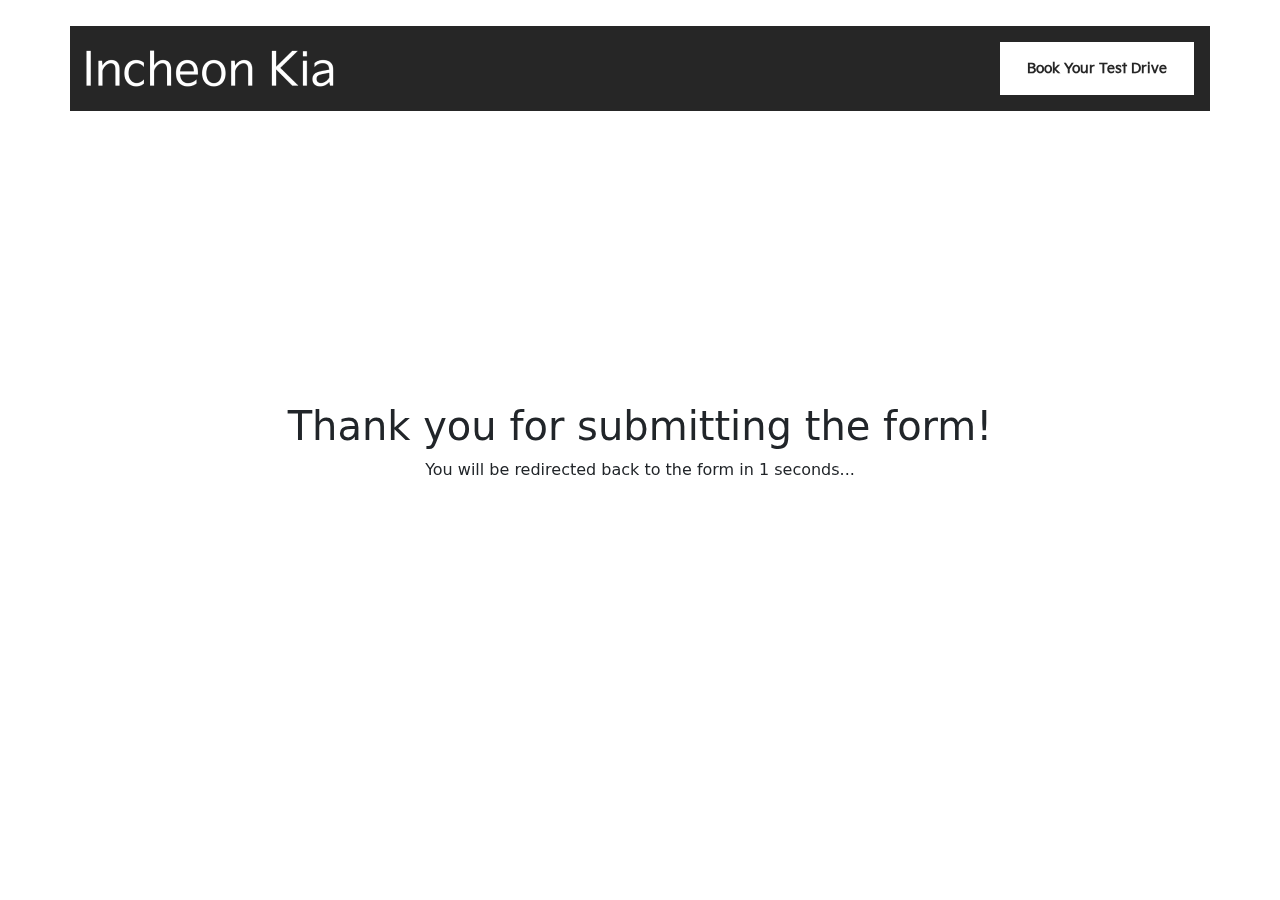
==== commit c44cbfa3: "12:08" ====
--- a/thank-you.html
+++ b/thank-you.html
@@ -30,88 +30,30 @@
 
                     </ul>
                     <form class="d-flex" role="search">
-                        <a class="book-btn" data-bs-toggle="modal" data-bs-target="#exampleModal">Book Your Test Drive</a>
+                        <a class="book-btn" data-bs-toggle="modal" data-bs-target="#exampleModal">Book Your Test
+                            Drive</a>
                     </form>
                 </div>
             </div>
         </nav>
 
+        <div class="thank-you">
+            <h1>Thank you for submitting the form!</h1>
+            <p>You will be redirected back to the form in 1 seconds...</p>
+        </div>
 
- 
 
     </div>
 
-
-    <div class="thank-you">
-        <h1>Thank You</h1>
-    </div>
+    <script>
+        setTimeout(function () {
+            window.location.href = 'index.html';
+        }, 1000); // Redirect after 5 seconds
+    </script>
 
 
-    <footer>
-        <div class="container">
-            <div class="row">
-                <div class="col-lg-3 col-6">
-                    <div class="box">
-                        <a href="">
-                            <img src="assets/images/footer1.png" alt="">
-                            <p> Show Interest</p>
-                        </a>
-                    </div>
-                </div>
 
-                <div class="col-lg-3 col-6">
-                    <div class="box">
-                        <a href="">
-                            <img src="assets/images/footer2.png" alt="">
-                            <p> Test Drive</p>
-                        </a>
-                    </div>
-                </div>
 
-                <div class="col-lg-3 col-6">
-                    <div class="box">
-                        <a href="">
-                            <img src="assets/images/footer3.png" alt="">
-                            <p> Get a Quote</p>
-                        </a>
-                    </div>
-                </div>
-
-                <div class="col-lg-3 col-6">
-                    <div class="box last">
-                        <a href="">
-                            <img src="assets/images/footer4.png" alt="">
-                            <p> Call</p>
-                        </a>
-                    </div>
-                </div>
-            </div>
-        </div>
-    </footer>
-
-    <!-- popup -->
-
-    <!-- Modal -->
-<div class="modal fade" id="exampleModal" tabindex="-1" aria-labelledby="exampleModalLabel" aria-hidden="true">
-    <div class="modal-dialog modal-dialog-centered">
-      <div class="modal-content">
-        <div class="modal-header">
-       
-          <button type="button" class="btn-close" data-bs-dismiss="modal" aria-label="Close"></button>
-        </div>
-        <div class="modal-body">
-        
-<!-- form -->
-          Lorem ipsum dolor sit amet, consectetur adipisicing elit. Similique delectus, a ipsam suscipit aut eveniet illo consequuntur, nostrum voluptas exercitationem velit autem, nobis fuga quos perferendis? Laboriosam est modi voluptate.
-
-        </div>
-        <div class="modal-footer">
-          <button type="button" class="btn btn-secondary" data-bs-dismiss="modal">Close</button>
-          <button type="button" class="btn btn-primary">Save changes</button>
-        </div>
-      </div>
-    </div>
-  </div>
 
     <script src="https://cdn.jsdelivr.net/npm/bootstrap@5.3.3/dist/js/bootstrap.bundle.min.js"
         integrity="sha384-YvpcrYf0tY3lHB60NNkmXc5s9fDVZLESaAA55NDzOxhy9GkcIdslK1eN7N6jIeHz"
--- a/assets/css/style.css
+++ b/assets/css/style.css
@@ -51,6 +51,13 @@
 
 .header {
     position: relative;
+    height: 100vh;
+}
+
+.header video{
+    height: 100%;
+   width: 100%;
+    object-fit: cover;
 }
 
 .header nav {
@@ -1000,10 +1007,11 @@
 }
 
 .thank-you {
-    height: 100vh;
     display: flex;
     align-items: center;
     justify-content: center;
+    flex-direction: column;
+    height: 100%;
 }
 
 .cta-button {
--- a/assets/css/responsive.css
+++ b/assets/css/responsive.css
@@ -5,9 +5,9 @@
 }
 
 @media screen and (max-width: 999px) {
-    .header video {
-        height: 100vh;
-        object-fit: cover;
+   
+    .header  {
+        height: auto;
     }
     .header nav {
         position: absolute;
